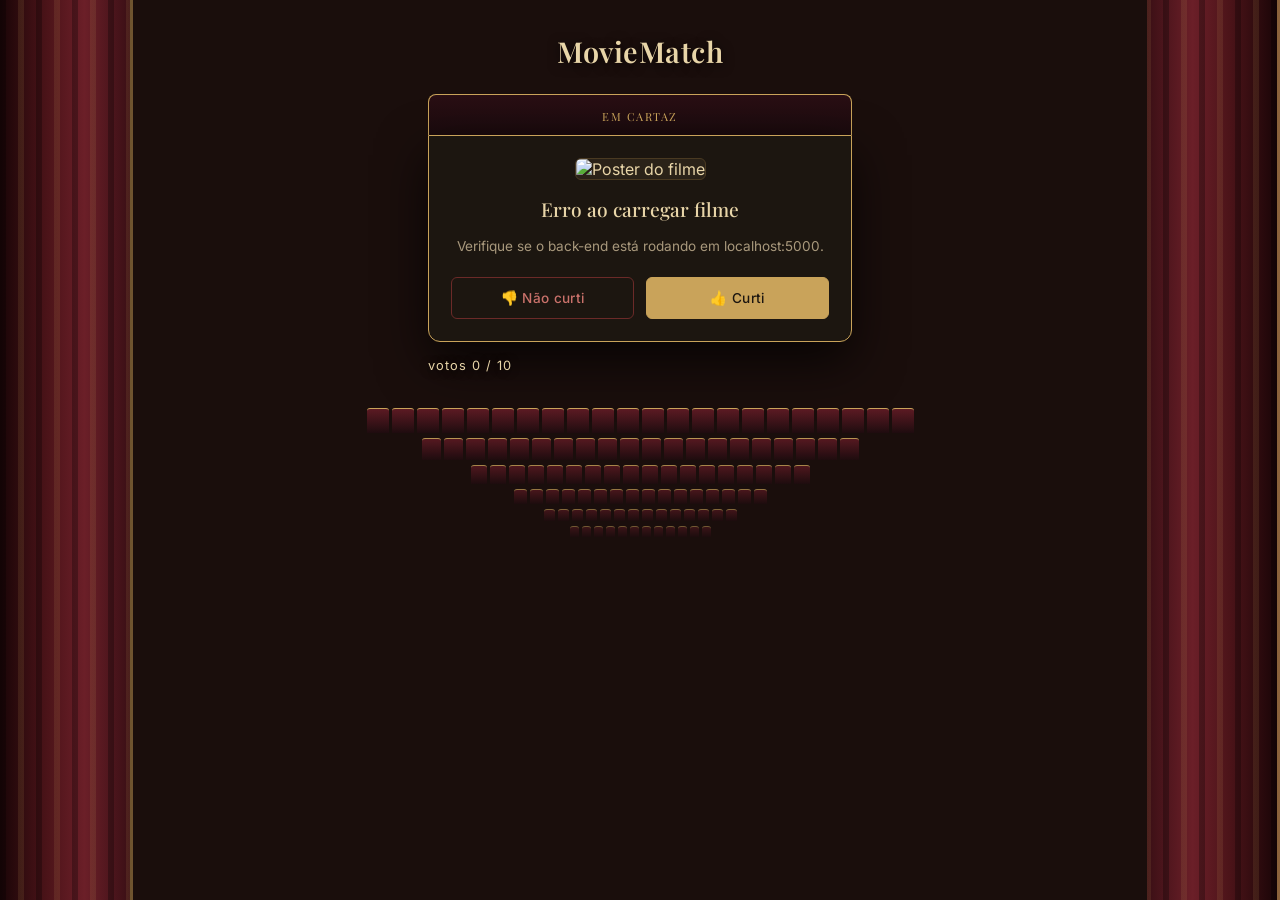
==== templates/index.html @ ba3bc7d7 "Adicionado o front" ====
<!DOCTYPE html>
<html lang="pt-br">
<head>
  <meta charset="UTF-8">
  <title>MovieMatch</title>
  <link rel="stylesheet" href="/static/style.css">
</head>
<body>

  <div class="conteudo">

    <h1>MovieMatch</h1>

    <!-- TELA 1: o card de filme -->
    <div id="tela-card" style="width: 100%;">

      <div class="marquise">
        <span>em cartaz</span>
      </div>

      <div class="card">
        <img id="poster" src="https://image.tmdb.org/t/p/w500/exemplo.jpg" alt="Poster do filme">
        <h2 id="titulo">Título do Filme</h2>
        <p id="sinopse">Aqui vai a sinopse do filme, contando rapidamente sobre o que se trata...</p>

        <div class="botoes">
          <button id="btn-nao">👎 Não curti</button>
          <button id="btn-sim">👍 Curti</button>
        </div>
      </div>

      <p id="contador">votos 0 / 10</p>

      <div style="text-align: center;">
        <button id="btn-favoritos" class="oculto">Ver meus favoritos</button>
      </div>
    </div>

    <!-- TELA 2: resumo (estatísticas + lista de curtidos) -->
    <div id="tela-favoritos" class="oculto" style="width: 100%;">
      <h2>Seu resumo</h2>
      <ul id="lista-favoritos">
        <!-- aqui o JS vai inserir os dados do resumo -->
      </ul>
    </div>

  </div>

  <!-- Poltronas decorativas (geradas via JS, ficam por trás visualmente) -->
  <div class="auditorio" id="auditorio"></div>

  <script src="/static/script.js"></script>
</body>
</html>
---- static/style.css ----
@import url('https://fonts.googleapis.com/css2?family=Playfair+Display:wght@500;600&family=Inter:wght@400;500&display=swap');

* {
  box-sizing: border-box;
}

body {
  margin: 0;
  min-height: 100vh;
  font-family: 'Inter', Arial, sans-serif;
  background-color: #1a0e0c;
  color: #e8d5a8;
  display: flex;
  flex-direction: column;
  align-items: center;
  position: relative;
  overflow-x: hidden;
}

/* ===== CORTINAS LATERAIS (decorativo, fixas nas bordas da tela) ===== */
body::before,
body::after {
  content: "";
  position: fixed;
  top: 0;
  bottom: 0;
  width: 14.7%;
  max-width: 130px;
  min-width: 70px;
  z-index: 0;
  background:
    repeating-linear-gradient(
      90deg,
      rgba(0, 0, 0, 0.28) 0px,
      rgba(0, 0, 0, 0.28) 6px,
      transparent 6px,
      transparent 18px,
      rgba(201, 163, 90, 0.12) 18px,
      rgba(201, 163, 90, 0.12) 24px,
      transparent 24px,
      transparent 36px
    ),
    linear-gradient(90deg, #1a0507, #4a1318 35%, #6b1f28 65%, #3a0f15);
}

body::before {
  left: 0;
  border-right: 3px solid rgba(201, 163, 90, 0.5);
}

body::after {
  right: 0;
  border-left: 3px solid rgba(201, 163, 90, 0.5);
  transform: scaleX(-1); /* espelha a cortina esquerda pra garantir simetria perfeita */
}

/* ===== POLTRONAS (decorativo, embaixo do contador de votos) ===== */
.auditorio {
  position: relative;
  z-index: 1;
  width: 100%;
  max-width: 480px;
  margin-top: 22px;
  display: flex;
  flex-direction: column;
  align-items: center;
  gap: 5px;
  padding-bottom: 24px;
}

.fileira {
  display: flex;
  gap: 3px;
}

.poltrona {
  background: linear-gradient(180deg, #5c1a23, #1f0c0f);
  border-top: 1px solid #c9a35a;
  border-radius: 3px 3px 0 0;
}

/* ===== CONTEÚDO PRINCIPAL ===== */
.conteudo {
  position: relative;
  z-index: 1;
  width: 100%;
  max-width: 480px;
  padding: 32px 28px 0;
  display: flex;
  flex-direction: column;
  align-items: center;
}

h1 {
  font-family: 'Playfair Display', serif;
  font-size: 1.8rem;
  font-weight: 600;
  text-align: center;
  margin: 0 0 24px;
  color: #e8d5a8;
  text-shadow: 0 2px 12px rgba(0, 0, 0, 0.8);
  letter-spacing: 0.5px;
}

/* ===== CARD ===== */
.marquise {
  width: 100%;
  background: linear-gradient(180deg, #2a0f14, #1a0a0d);
  border: 1px solid #c9a35a;
  border-bottom: none;
  border-radius: 8px 8px 0 0;
  padding: 10px 18px;
  text-align: center;
}

.marquise span {
  color: #c9a35a;
  font-size: 0.7rem;
  letter-spacing: 1.5px;
  text-transform: uppercase;
  font-family: 'Playfair Display', serif;
}

.card {
  width: 100%;
  background-color: #1c1610;
  border: 1px solid #c9a35a;
  border-radius: 0 0 12px 12px;
  padding: 22px;
  box-shadow: 0 20px 50px rgba(0, 0, 0, 0.7);
  text-align: center;
}

.card img {
  width: 100%;
  height: 320px;
  object-fit: cover;
  border-radius: 6px;
  border: 1px solid #4a3a22;
  background-color: #2a2218;
}

.card h2 {
  font-family: 'Playfair Display', serif;
  font-weight: 500;
  font-size: 1.2rem;
  margin: 16px 0 8px;
  color: #e8d5a8;
}

.card p {
  font-size: 0.85rem;
  line-height: 1.6;
  color: #a8987c;
  margin-bottom: 20px;
}

.botoes {
  display: flex;
  gap: 12px;
}

.botoes button {
  flex: 1;
  padding: 12px 8px;
  border-radius: 6px;
  font-size: 0.85rem;
  font-weight: 500;
  letter-spacing: 0.3px;
  cursor: pointer;
  transition: transform 0.15s ease, opacity 0.15s ease;
  font-family: 'Inter', sans-serif;
}

.botoes button:hover {
  transform: scale(1.03);
  opacity: 0.9;
}

#btn-nao {
  background: transparent;
  color: #c9716a;
  border: 1px solid #6b2a28;
}

#btn-sim {
  background-color: #c9a35a;
  color: #1c1610;
  border: 1px solid #c9a35a;
}

#contador {
  margin-top: 16px;
  font-size: 0.8rem;
  letter-spacing: 1px;
  color: #e8d5a8;
  text-shadow: 0 1px 8px rgba(0, 0, 0, 0.8);
}

#btn-favoritos {
  margin-top: 14px;
  padding: 10px 24px;
  border: 1px solid #c9a35a;
  border-radius: 6px;
  background-color: transparent;
  color: #c9a35a;
  font-weight: 500;
  font-family: 'Inter', sans-serif;
  cursor: pointer;
  letter-spacing: 0.5px;
}

#btn-favoritos:hover {
  background-color: #c9a35a;
  color: #1c1610;
}

.oculto {
  display: none;
}

/* ===== TELA DE RESUMO ===== */
#tela-favoritos h2 {
  font-family: 'Playfair Display', serif;
  text-align: center;
}

#lista-favoritos {
  list-style: none;
  padding: 0;
  width: 100%;
}

#lista-favoritos li {
  background-color: #1c1610;
  border: 1px solid #4a3a22;
  padding: 10px 14px;
  border-radius: 6px;
  margin-bottom: 8px;
  font-size: 0.9rem;
}

@media (max-width: 600px) {
  body::before,
  body::after {
    width: 10%;
    min-width: 30px;
  }
}
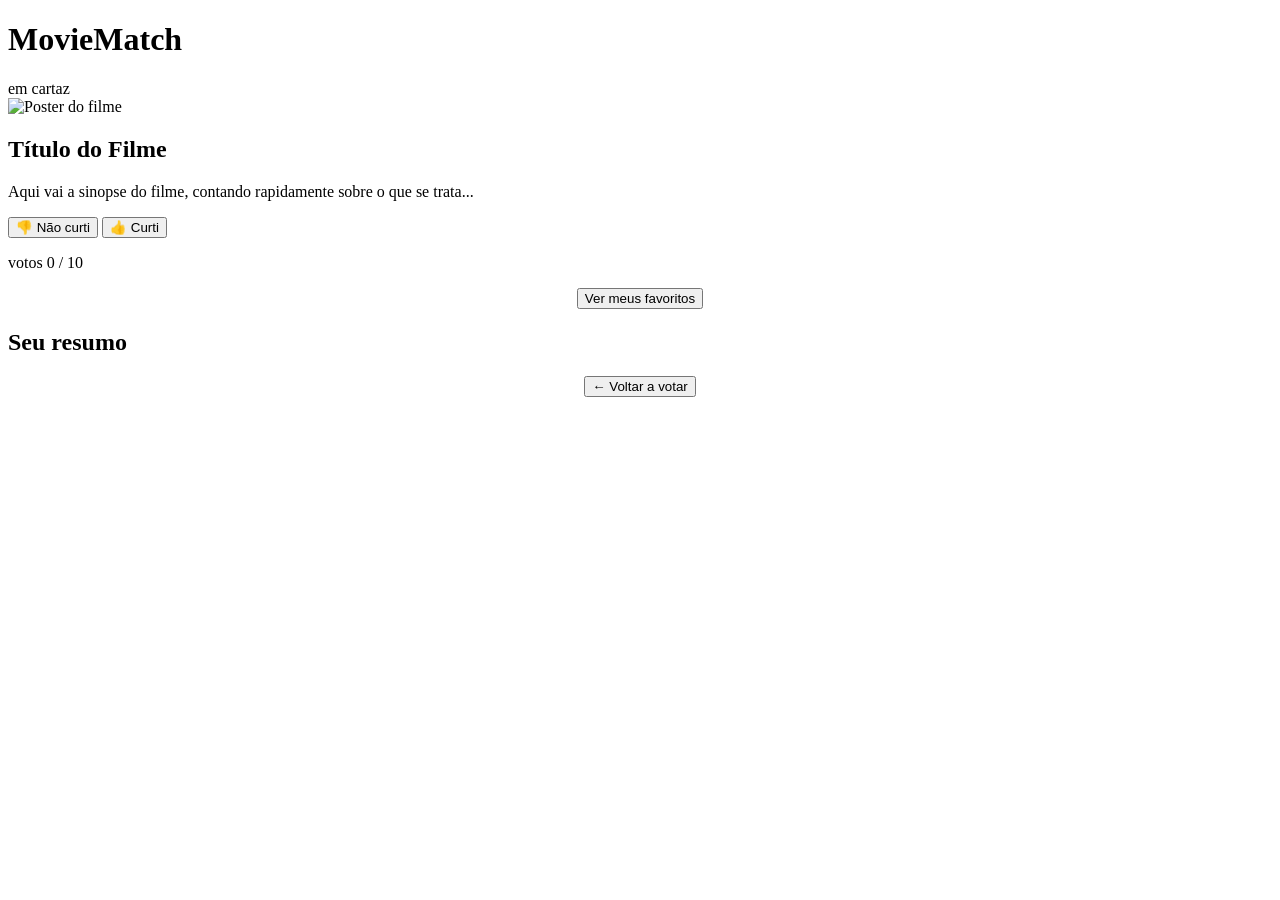
==== commit 5c27c488: "Add files via upload" ====
--- a/templates/index.html
+++ b/templates/index.html
@@ -3,7 +3,7 @@
 <head>
   <meta charset="UTF-8">
   <title>MovieMatch</title>
-  <link rel="stylesheet" href="/static/style.css">
+  <link rel="stylesheet" href="style.css">
 </head>
 <body>
 
@@ -39,6 +39,9 @@
     <!-- TELA 2: resumo (estatísticas + lista de curtidos) -->
     <div id="tela-favoritos" class="oculto" style="width: 100%;">
       <h2>Seu resumo</h2>
+      <div style="text-align: center; margin-bottom: 16px;">
+        <button id="btn-voltar">← Voltar a votar</button>
+      </div>
       <ul id="lista-favoritos">
         <!-- aqui o JS vai inserir os dados do resumo -->
       </ul>
@@ -49,6 +52,6 @@
   <!-- Poltronas decorativas (geradas via JS, ficam por trás visualmente) -->
   <div class="auditorio" id="auditorio"></div>
 
-  <script src="/static/script.js"></script>
+  <script src="script.js"></script>
 </body>
 </html>
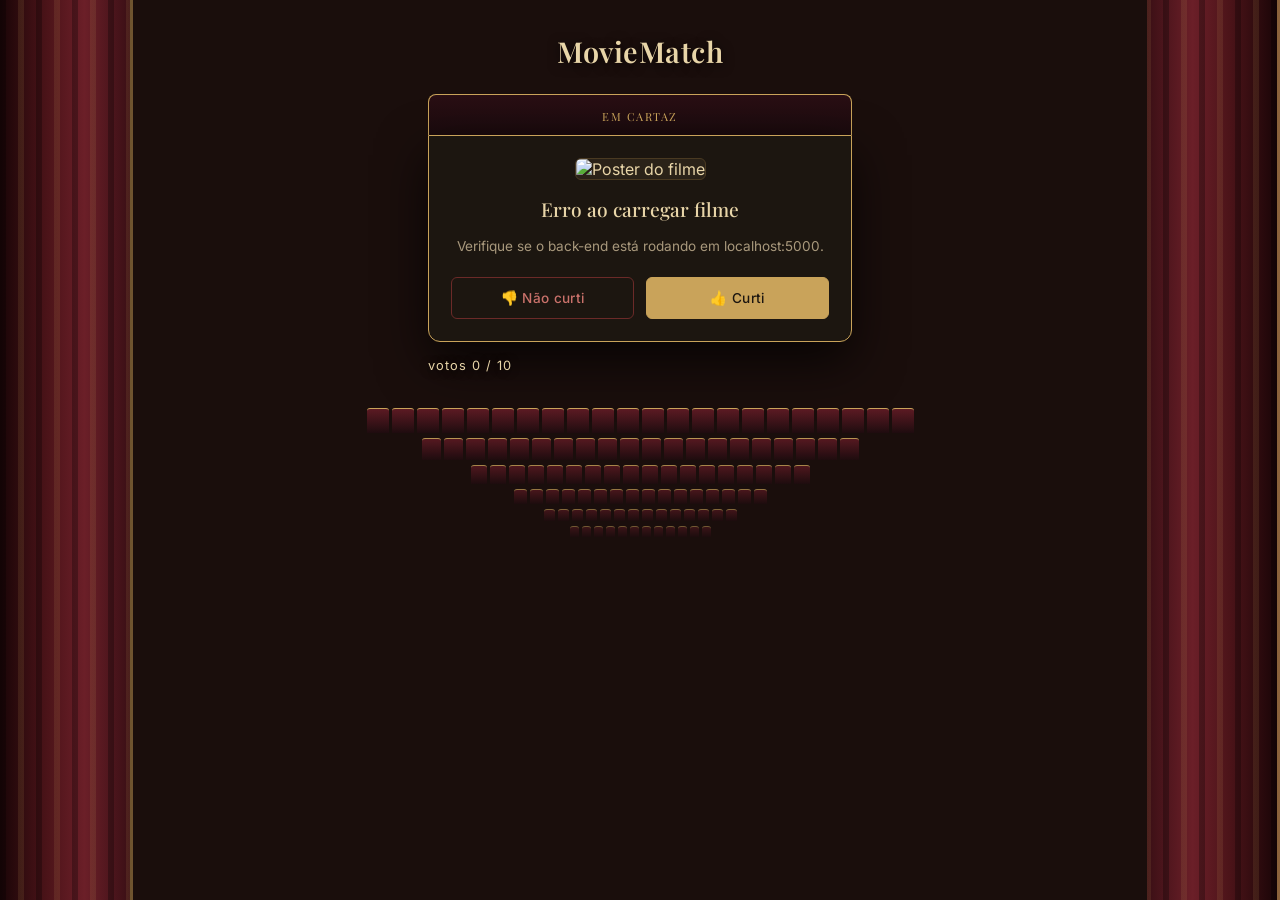
==== commit d59197cc: "Add files via upload" ====
--- a/templates/index.html
+++ b/templates/index.html
@@ -3,7 +3,7 @@
 <head>
   <meta charset="UTF-8">
   <title>MovieMatch</title>
-  <link rel="stylesheet" href="style.css">
+  <link rel="stylesheet" href="/static/style.css">
 </head>
 <body>
 
@@ -52,6 +52,6 @@
   <!-- Poltronas decorativas (geradas via JS, ficam por trás visualmente) -->
   <div class="auditorio" id="auditorio"></div>
 
-  <script src="script.js"></script>
+  <script src="/static/script.js"></script>
 </body>
 </html>
--- a/static/style.css
+++ b/static/style.css
@@ -0,0 +1,262 @@
+@import url('https://fonts.googleapis.com/css2?family=Playfair+Display:wght@500;600&family=Inter:wght@400;500&display=swap');
+
+* {
+  box-sizing: border-box;
+}
+
+body {
+  margin: 0;
+  min-height: 100vh;
+  font-family: 'Inter', Arial, sans-serif;
+  background-color: #1a0e0c;
+  color: #e8d5a8;
+  display: flex;
+  flex-direction: column;
+  align-items: center;
+  position: relative;
+  overflow-x: hidden;
+}
+
+/* ===== CORTINAS LATERAIS (decorativo, fixas nas bordas da tela) ===== */
+body::before,
+body::after {
+  content: "";
+  position: fixed;
+  top: 0;
+  bottom: 0;
+  width: 14.7%;
+  max-width: 130px;
+  min-width: 70px;
+  z-index: 0;
+  background:
+    repeating-linear-gradient(
+      90deg,
+      rgba(0, 0, 0, 0.28) 0px,
+      rgba(0, 0, 0, 0.28) 6px,
+      transparent 6px,
+      transparent 18px,
+      rgba(201, 163, 90, 0.12) 18px,
+      rgba(201, 163, 90, 0.12) 24px,
+      transparent 24px,
+      transparent 36px
+    ),
+    linear-gradient(90deg, #1a0507, #4a1318 35%, #6b1f28 65%, #3a0f15);
+}
+
+body::before {
+  left: 0;
+  border-right: 3px solid rgba(201, 163, 90, 0.5);
+}
+
+body::after {
+  right: 0;
+  border-left: 3px solid rgba(201, 163, 90, 0.5);
+  transform: scaleX(-1); /* espelha a cortina esquerda pra garantir simetria perfeita */
+}
+
+/* ===== POLTRONAS (decorativo, embaixo do contador de votos) ===== */
+.auditorio {
+  position: relative;
+  z-index: 1;
+  width: 100%;
+  max-width: 480px;
+  margin-top: 22px;
+  display: flex;
+  flex-direction: column;
+  align-items: center;
+  gap: 5px;
+  padding-bottom: 24px;
+}
+
+.fileira {
+  display: flex;
+  gap: 3px;
+}
+
+.poltrona {
+  background: linear-gradient(180deg, #5c1a23, #1f0c0f);
+  border-top: 1px solid #c9a35a;
+  border-radius: 3px 3px 0 0;
+}
+
+/* ===== CONTEÚDO PRINCIPAL ===== */
+.conteudo {
+  position: relative;
+  z-index: 1;
+  width: 100%;
+  max-width: 480px;
+  padding: 32px 28px 0;
+  display: flex;
+  flex-direction: column;
+  align-items: center;
+}
+
+h1 {
+  font-family: 'Playfair Display', serif;
+  font-size: 1.8rem;
+  font-weight: 600;
+  text-align: center;
+  margin: 0 0 24px;
+  color: #e8d5a8;
+  text-shadow: 0 2px 12px rgba(0, 0, 0, 0.8);
+  letter-spacing: 0.5px;
+}
+
+/* ===== CARD ===== */
+.marquise {
+  width: 100%;
+  background: linear-gradient(180deg, #2a0f14, #1a0a0d);
+  border: 1px solid #c9a35a;
+  border-bottom: none;
+  border-radius: 8px 8px 0 0;
+  padding: 10px 18px;
+  text-align: center;
+}
+
+.marquise span {
+  color: #c9a35a;
+  font-size: 0.7rem;
+  letter-spacing: 1.5px;
+  text-transform: uppercase;
+  font-family: 'Playfair Display', serif;
+}
+
+.card {
+  width: 100%;
+  background-color: #1c1610;
+  border: 1px solid #c9a35a;
+  border-radius: 0 0 12px 12px;
+  padding: 22px;
+  box-shadow: 0 20px 50px rgba(0, 0, 0, 0.7);
+  text-align: center;
+}
+
+.card img {
+  width: 100%;
+  height: 320px;
+  object-fit: cover;
+  border-radius: 6px;
+  border: 1px solid #4a3a22;
+  background-color: #2a2218;
+}
+
+.card h2 {
+  font-family: 'Playfair Display', serif;
+  font-weight: 500;
+  font-size: 1.2rem;
+  margin: 16px 0 8px;
+  color: #e8d5a8;
+}
+
+.card p {
+  font-size: 0.85rem;
+  line-height: 1.6;
+  color: #a8987c;
+  margin-bottom: 20px;
+}
+
+.botoes {
+  display: flex;
+  gap: 12px;
+}
+
+.botoes button {
+  flex: 1;
+  padding: 12px 8px;
+  border-radius: 6px;
+  font-size: 0.85rem;
+  font-weight: 500;
+  letter-spacing: 0.3px;
+  cursor: pointer;
+  transition: transform 0.15s ease, opacity 0.15s ease;
+  font-family: 'Inter', sans-serif;
+}
+
+.botoes button:hover {
+  transform: scale(1.03);
+  opacity: 0.9;
+}
+
+#btn-nao {
+  background: transparent;
+  color: #c9716a;
+  border: 1px solid #6b2a28;
+}
+
+#btn-sim {
+  background-color: #c9a35a;
+  color: #1c1610;
+  border: 1px solid #c9a35a;
+}
+
+#contador {
+  margin-top: 16px;
+  font-size: 0.8rem;
+  letter-spacing: 1px;
+  color: #e8d5a8;
+  text-shadow: 0 1px 8px rgba(0, 0, 0, 0.8);
+}
+
+#btn-favoritos {
+  margin-top: 14px;
+  padding: 10px 24px;
+  border: 1px solid #c9a35a;
+  border-radius: 6px;
+  background-color: transparent;
+  color: #c9a35a;
+  font-weight: 500;
+  font-family: 'Inter', sans-serif;
+  cursor: pointer;
+  letter-spacing: 0.5px;
+}
+
+#btn-favoritos:hover {
+  background-color: #c9a35a;
+  color: #1c1610;
+}
+
+.oculto {
+  display: none;
+}
+
+/* ===== TELA DE RESUMO ===== */
+#tela-favoritos h2 {
+  font-family: 'Playfair Display', serif;
+  text-align: center;
+}
+
+#lista-favoritos {
+  list-style: none;
+  padding: 0;
+  width: 100%;
+}
+
+#lista-favoritos li {
+  background-color: #1c1610;
+  border: 1px solid #4a3a22;
+  padding: 10px 14px;
+  border-radius: 6px;
+  margin-bottom: 8px;
+  font-size: 0.9rem;
+}
+
+@media (max-width: 600px) {
+  body::before,
+  body::after {
+    width: 10%;
+    min-width: 30px;
+  }
+}
+#lista-favoritos h3 {
+  font-family: 'Playfair Display', serif;
+  color: #c9a35a;
+  margin: 20px 0 8px;
+  font-size: 1rem;
+  letter-spacing: 0.5px;
+}
+
+#lista-favoritos p {
+  font-size: 0.85rem;
+  color: #a8987c;
+  margin: 4px 0;
+}
